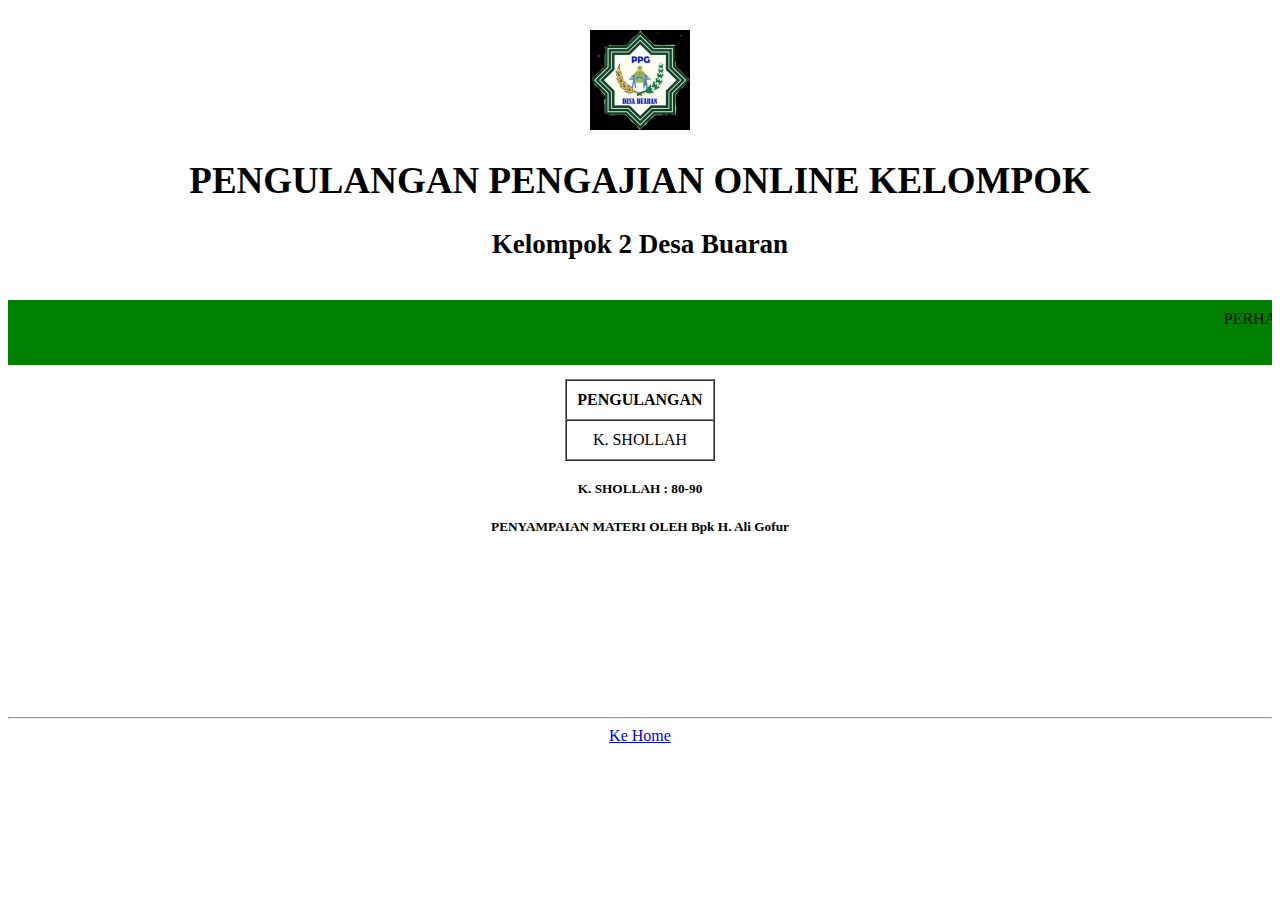
==== pengulangan.html @ 63e075fd "tampilan untuk pengulangan asrama" ====
<!DOCTYPE html>
<html>
<head>

	 <!-- Required meta tags -->
    <meta charset="utf-8">
    <meta name="viewport" content="width=device-width, initial-scale=1, shrink-to-fit=no">

    <!-- Bootstrap CSS -->
    <link rel="stylesheet" href="https://stackpath.bootstrapcdn.com/bootstrap/4.1.3/css/bootstrap.min.css" integrity="sha384-MCw98/SFnGE8fJT3GXwEOngsV7Zt27NXFoaoApmYm81iuXoPkFOJwJ8ERdknLPMO" crossorigin="anonymous">

    <!-- My font -->
    <link href="https://fonts.googleapis.com/css2?family=Viga&display=swap" rel="stylesheet">

    <!-- My CSS -->
    <link rel="stylesheet" type="text/css" href="css/pengajian.css">
     <link rel="shortcut icon" href="img/favicon.png">


	<title>WEBSITE | BRN K02</title>

</head>
<body>

	<!-- Halaman awal website -->
	<div class="container">
		<div class="col-lg justify-content-center judul">
			<img src="img/ngaji.jpeg" width="100px">
			<h1>PENGULANGAN PENGAJIAN ONLINE KELOMPOK</h1>
			<h3>Kelompok 2 Desa Buaran</h3>
		</div>
	</div>
	<div class="text">
		<marquee style="height: 45px; background-color: green">PERHATIAN !!! DIMOHON AMAL SHOLIH MENGIKUTI PENGAJIAN DI WEBSITE RESMI ( buaran.kelompok2.org ) DAN DILARANG RE-UPLOAD, SHARE / MENYEBARKAN PENGAJIAN ONLINE INI, BAIK BERUPA AUDIO-VIDEO ATAUPUN AUDIO SAJA.</marquee>
		<div class="tabel">
			<center>
				<table border="1" cellpadding="10" cellspacing="0">
					<thead class="thead-primary bg-light">
						<tr>
							<th>PENGULANGAN</th>
						</tr>
					</thead>
			
					<tr>
						<td style="text-align: center;">K. SHOLLAH</td>
					</tr>
				</table>
			</center>
		</div>
		<h5>K. SHOLLAH : 80-90</h5>
		<h5>PENYAMPAIAN MATERI OLEH Bpk H. Ali Gofur</h5>
	</div>
	<div class="container">
		<div class="row justify-content-center">
			<div class="col-lg">
				<div class="embed-responsive embed-responsive-21by9">
					<iframe width="100%" height="100%" src="https://www.youtube.com/embed/v_xYHpFAwGg" frameborder="0" allow="accelerometer; autoplay; clipboard-write; encrypted-media; gyroscope; picture-in-picture" allowfullscreen></iframe>
				</div>
				<hr>
				<center>
					<a href="index.html" class="nav-item btn btn-primary">Ke Home</a>
				</center>
				<br><br><br>
			</div>
		</div>
	</div>
	

	<!-- Akhir awal website -->

</body>
</html>
---- css/pengajian.css ----
/* teks berjalan */
.text marquee{
    padding: 10px 0;
}
.text{
    margin-top: 30px;
    text-align: center;
    margin-bottom: 70px;
}

.text h5{
    margin-top: 20px;
}

.text p{
    text-align: center;
}

/* judul */

.judul {
    text-align: center;
    margin-top: 80px;
    margin-bottom: 40px;
}

.container{
    margin-top: -50px;
    text-align: center;
}

.container h1{
    font-size: 27px;
}

.container h3{
    font-size: 20px;
}


.tabel{
    margin-top: 10px;
}

/* Dekstop version */
@media (min-width: 992px) { 
   .container{
        margin-top: -50px;
        text-align: center;
    }
    .container h1{
        font-size: 37px;
    }

    .container h3{
        font-size: 27px;
    }


    .text{
    margin-top: 30px;
    text-align: center;
    margin-bottom: 70px;
    } 
}
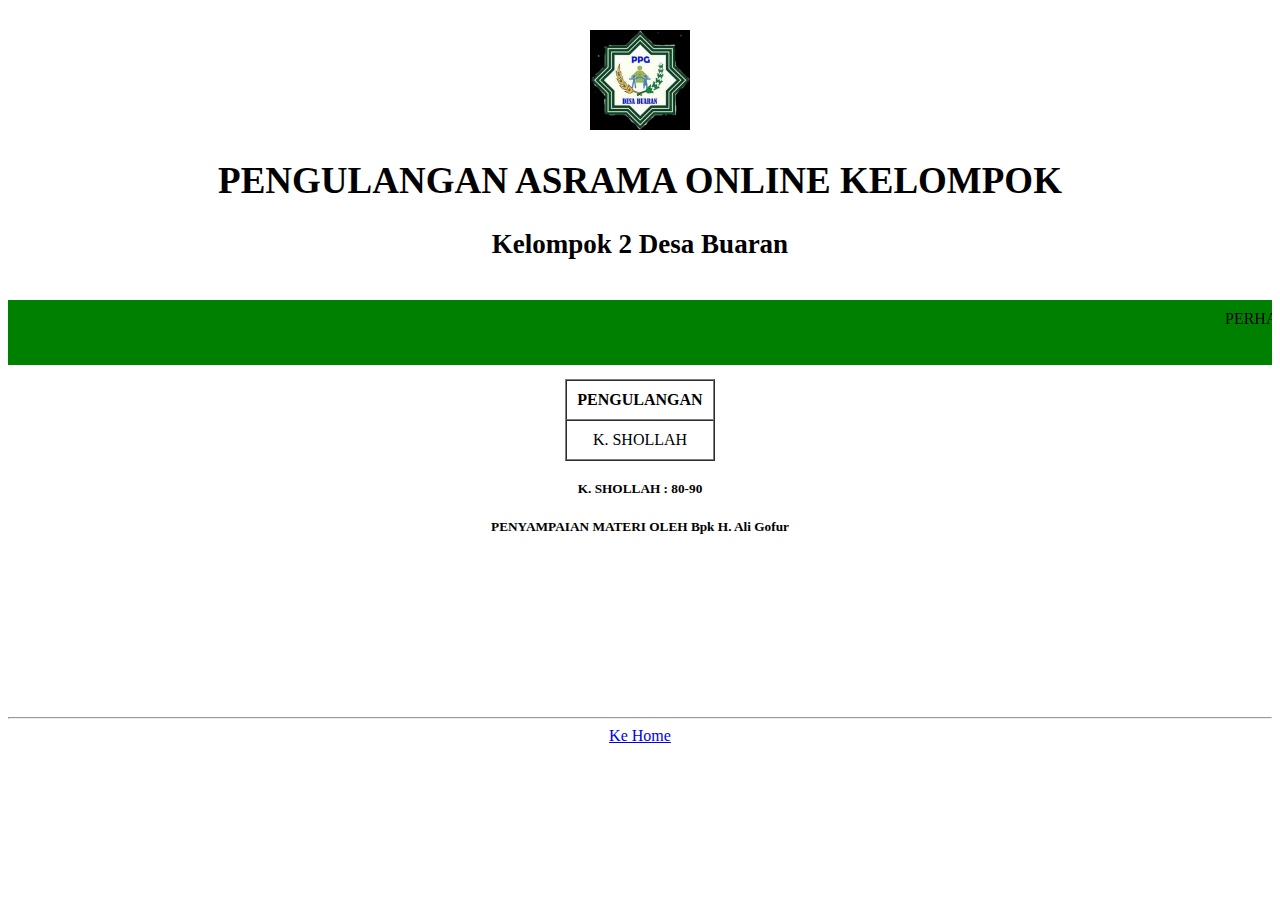
==== commit 6f7fbf17: "ganti judul" ====
--- a/pengulangan.html
+++ b/pengulangan.html
@@ -27,7 +27,7 @@
 	<div class="container">
 		<div class="col-lg justify-content-center judul">
 			<img src="img/ngaji.jpeg" width="100px">
-			<h1>PENGULANGAN PENGAJIAN ONLINE KELOMPOK</h1>
+			<h1>PENGULANGAN ASRAMA ONLINE KELOMPOK</h1>
 			<h3>Kelompok 2 Desa Buaran</h3>
 		</div>
 	</div>
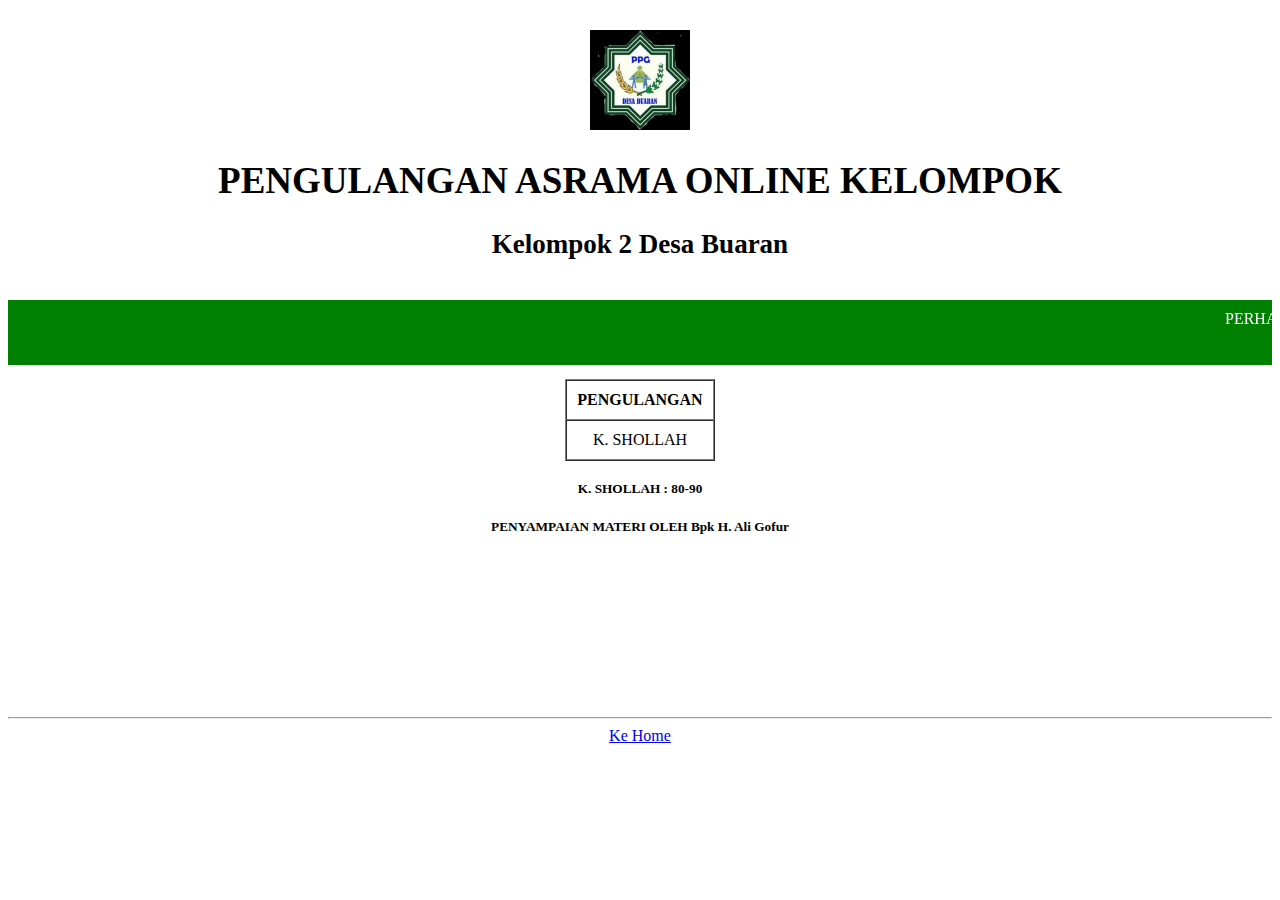
==== commit a2513801: "ganti warna" ====
--- a/pengulangan.html
+++ b/pengulangan.html
@@ -32,7 +32,7 @@
 		</div>
 	</div>
 	<div class="text">
-		<marquee style="height: 45px; background-color: green">PERHATIAN !!! DIMOHON AMAL SHOLIH MENGIKUTI PENGAJIAN DI WEBSITE RESMI ( buaran.kelompok2.org ) DAN DILARANG RE-UPLOAD, SHARE / MENYEBARKAN PENGAJIAN ONLINE INI, BAIK BERUPA AUDIO-VIDEO ATAUPUN AUDIO SAJA.</marquee>
+		<marquee style="height: 45px; background-color: green; color: white">PERHATIAN !!! DIMOHON AMAL SHOLIH MENGIKUTI PENGAJIAN DI WEBSITE RESMI ( buaran.kelompok2.org ) DAN DILARANG RE-UPLOAD, SHARE / MENYEBARKAN PENGAJIAN ONLINE INI, BAIK BERUPA AUDIO-VIDEO ATAUPUN AUDIO SAJA.</marquee>
 		<div class="tabel">
 			<center>
 				<table border="1" cellpadding="10" cellspacing="0">
